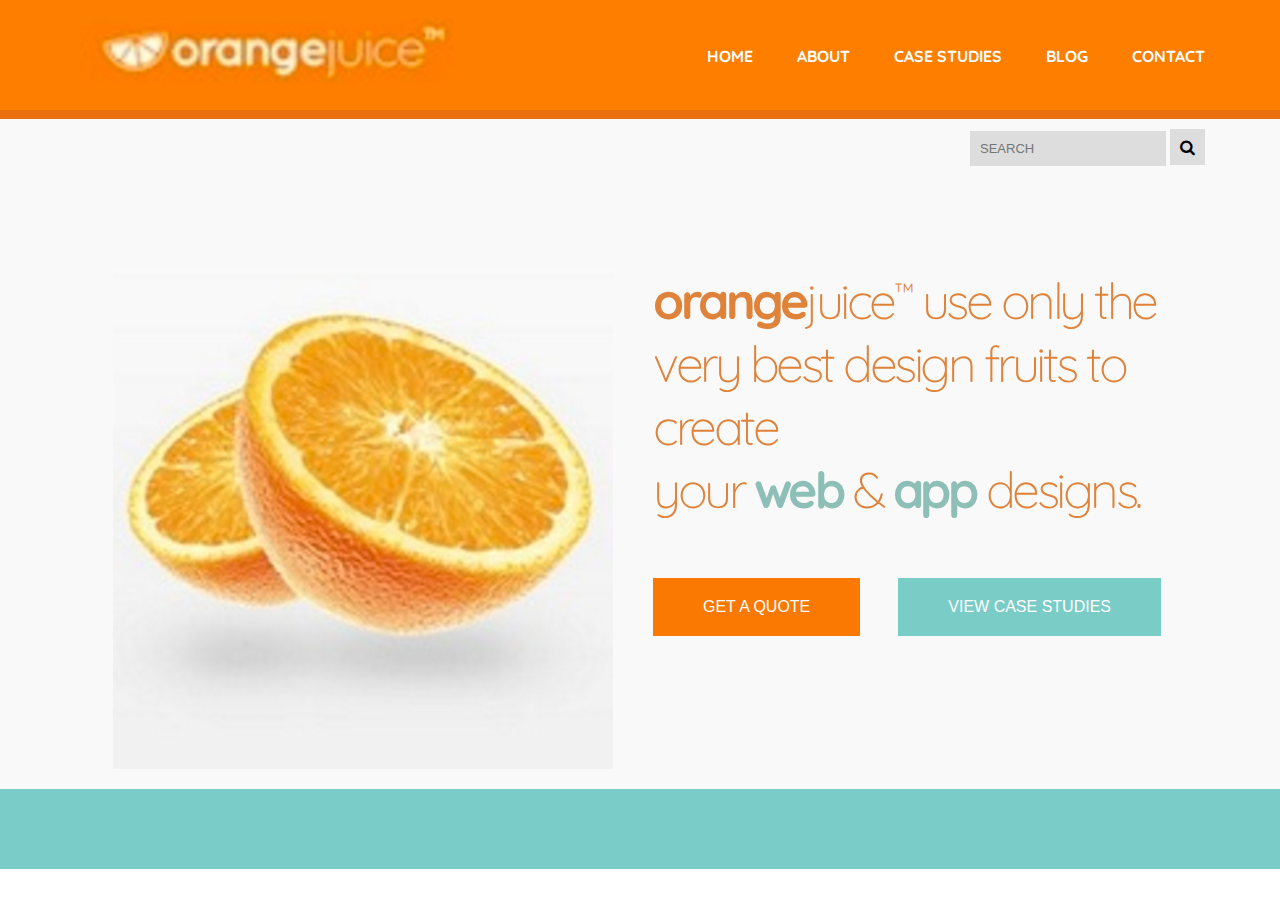
==== index.html @ 91f5002a "first commit" ====
<!DOCTYPE html>
<html>
<head>
	<title>orangejuice&trade;</title>
	<link href='https://fonts.googleapis.com/css?family=Quicksand:400,300,700' rel='stylesheet' type='text/css'>
	<link rel="stylesheet" href="http://maxcdn.bootstrapcdn.com/font-awesome/4.3.0/css/font-awesome.min.css">
	<link rel="stylesheet" href="css/main.css">
</head>
<body>
<nav>
		<a href="" class="logo"><img src="img/logo.png"></a>
	<ul>
		<li><a href="http://www.google.com">Home</a></li>
		<li><a href="http://www.hipsum.co/">About</a></li>
		<li><a href="http://www.reddit.com">Case Studies</a></li>
		<li><a href="http://www.foxsports.com.au/football/premier-league">Blog</a></li>
		<li><a href="http://www.metacritic.com/">Contact</a></li>
	</ul>
</nav>

<section>
	<div class="searchbar">
	<input type="" name="" placeholder="SEARCH"> <!-- don't know how to fit the search icon inside with the place holder-->
	<i class="fa fa-search" aria-hidden="true"></i>
	</div>
	<div class="mainstuff">
		<div class="oranges">
			<img src="img/oranges.png">
		</div>
		<div class="copy">
			<h1>
				<span id="unique">orange</span>juice<sup>&trade;</sup> use only the very best design fruits to create<br> your <span>web</span> &amp; <span>app</span> designs. 
			</h1>
			<button class="button1">Get A Quote</button>
			<button class="button2">View Case Studies</button>
		</div>
	</div>
</section> 

<footer>
	
</footer>


</body>
</html>
---- css/main.css ----
body {
	margin: 0;
	font-family: 'Quicksand', sans-serif;
	height: 100%;
	
}
/*
*NAVIGATION
*/
nav {
	height: 110px;
	border-bottom: 9px solid #EA7010;
	background-color: #FE7E00;
}
nav .logo {
	top: 18px;
	left: 80px;
	position: absolute;
}
nav .logo img{
	height: 70px;
}
nav ul {
	top: 30px;
	right:35px; 
	position: absolute;
}
nav ul li {
	display: inline-block;
	padding-right: 40px;
}
nav ul li a{
	font-size: 16px;
	color: #FFF;
	text-decoration: none;
	text-transform: uppercase;
	font-weight: 700;
}
/*
*SECTION
*/
section {
	height: 650px;
	margin: 0px;
	padding: 10px;
	background-color: #f9f9f9;
}
section .searchbar{
	float: right;
	margin-right: 65px;
}
section .searchbar i {
	background-color: #ddd;
	padding: 10px;
	margin: 0;
}
section input {
	border: none;
	background-color: #ddd;
	margin: 0;
	
	font-size: 13px;
	padding: 10px;
}
section .mainstuff {
	margin: 0 auto;
	width: 90%;
	padding-top: 100px;
}
section .mainstuff .oranges img {
	height: 500px;
	width: 500px;
	float: left;
	margin: 40px;
}
section .mainstuff .copy h1 {
	font-size: 50px;
	font-weight: 300;
	margin: 40px;
	color: #DF833B;
	letter-spacing: -3.5px;
}
#unique {
	color: #DF833B;
}
section .mainstuff .copy span {
	color: #8DBFB6;
	font-weight: 700;
}
section .mainstuff .copy sup {
	font-size: 25px;
}
.copy button {
	border: none;
	text-transform: uppercase;
	padding: 20px 50px;
	margin: 17px;
	font-size: 16px;
	color: #fff;
}
.copy .button1 {
	margin-left: 0;
	background-color: #f97902;
}
.copy .button2 {
	background-color: #7accc6;
}
/*
*FOOTER
*/ 
footer {
	height: 60px;
	margin: 0px;
	padding: 10px;
	background-color: #7accc8;
}
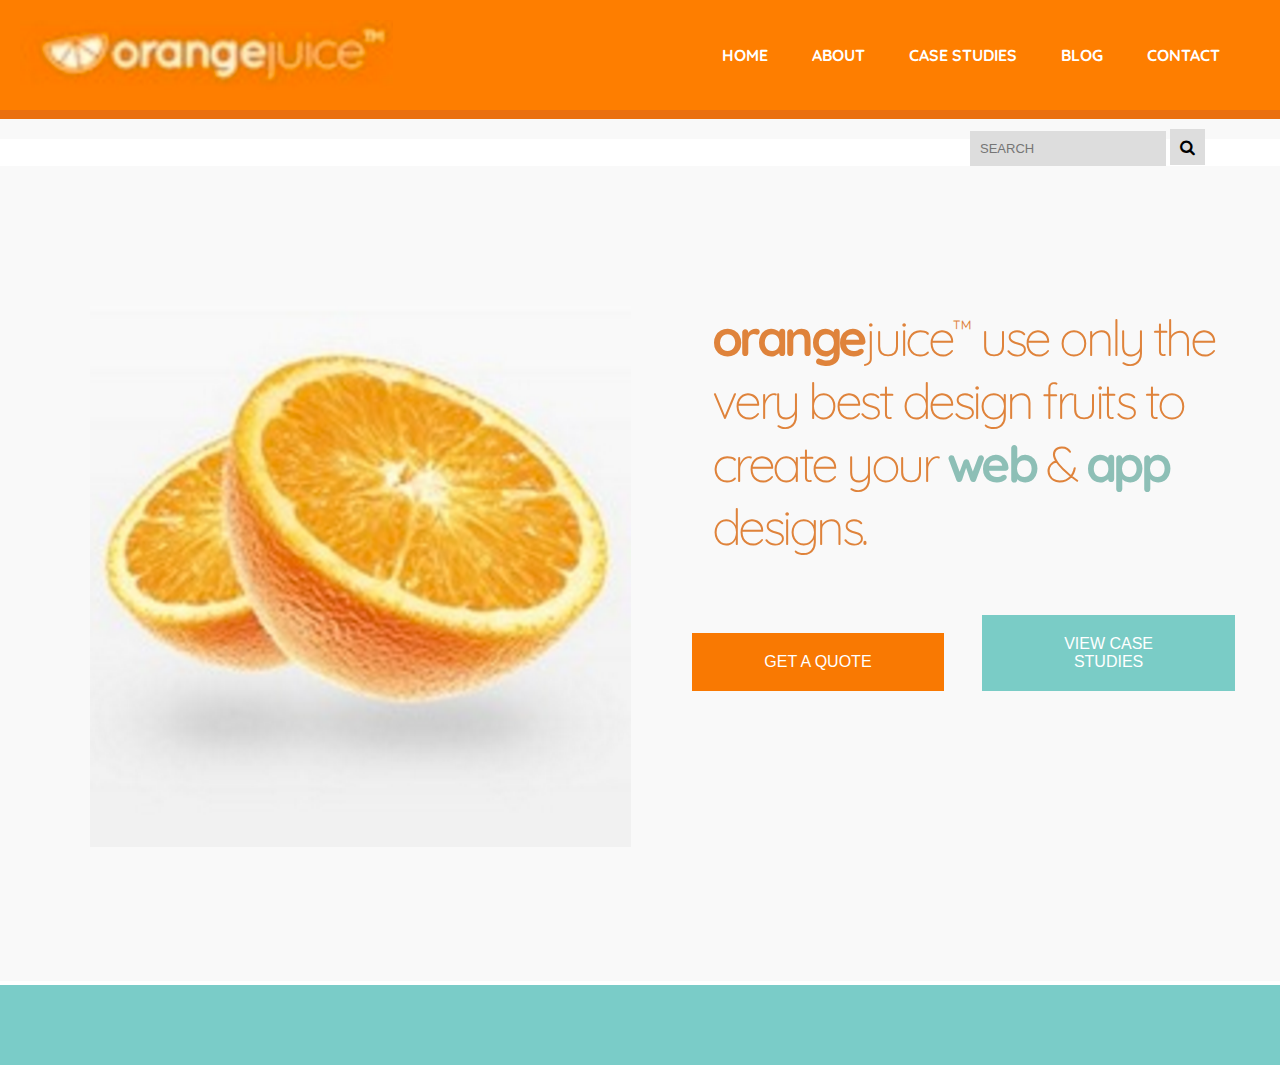
==== commit c0cacd67: "responsive" ====
--- a/index.html
+++ b/index.html
@@ -8,7 +8,7 @@
 </head>
 <body>
 <nav>
-		<a href="" class="logo"><img src="img/logo.png"></a>
+		<a href="index.html" class="logo"><img src="img/logo.png"></a>
 	<ul>
 		<li><a href="http://www.google.com">Home</a></li>
 		<li><a href="http://www.hipsum.co/">About</a></li>
@@ -18,23 +18,23 @@
 	</ul>
 </nav>
 
-<section>
+<section class="search">
 	<div class="searchbar">
 	<input type="" name="" placeholder="SEARCH"> <!-- don't know how to fit the search icon inside with the place holder-->
 	<i class="fa fa-search" aria-hidden="true"></i>
 	</div>
-	<div class="mainstuff">
+</section>
+<section class="main">
 		<div class="oranges">
 			<img src="img/oranges.png">
 		</div>
 		<div class="copy">
 			<h1>
-				<span id="unique">orange</span>juice<sup>&trade;</sup> use only the very best design fruits to create<br> your <span>web</span> &amp; <span>app</span> designs. 
+				<span id="unique">orange</span>juice<sup>&trade;</sup> use only the very best design fruits to create your <span>web</span> &amp; <span>app</span> designs. 
 			</h1>
 			<button class="button1">Get A Quote</button>
 			<button class="button2">View Case Studies</button>
 		</div>
-	</div>
 </section> 
 
 <footer>
--- a/css/main.css
+++ b/css/main.css
@@ -1,117 +1,182 @@
 body {
-	margin: 0;
-	font-family: 'Quicksand', sans-serif;
-	height: 100%;
-	
+margin : 0 auto;
+font-family : 'Quicksand', sans-serif;
+height : 100%;
 }
-/*
-*NAVIGATION
-*/
 nav {
-	height: 110px;
-	border-bottom: 9px solid #EA7010;
-	background-color: #FE7E00;
+height : 110px;
+border-bottom : 9px solid #EA7010;
+background-color : #FE7E00;
+margin : 0 auto;
 }
 nav .logo {
-	top: 18px;
-	left: 80px;
-	position: absolute;
+float : left;
+margin-top : 20px;
+margin-left : 20px;
 }
-nav .logo img{
-	height: 70px;
+nav .logo img {
+height : 70px;
 }
 nav ul {
-	top: 30px;
-	right:35px; 
-	position: absolute;
+float : right;
+margin-top : 45px;
+margin-right : 20px;
 }
 nav ul li {
-	display: inline-block;
-	padding-right: 40px;
+display : inline-block;
+padding-right : 40px;
 }
-nav ul li a{
-	font-size: 16px;
-	color: #FFF;
-	text-decoration: none;
-	text-transform: uppercase;
-	font-weight: 700;
+nav ul li a {
+font-size : 16px;
+color : #FFF;
+text-decoration : none;
+text-transform : uppercase;
+font-weight : 700;
 }
-/*
-*SECTION
-*/
-section {
-	height: 650px;
-	margin: 0px;
-	padding: 10px;
-	background-color: #f9f9f9;
+.search {
+margin : 0;
+padding : 10px;
+background-color : #f9f9f9;
 }
-section .searchbar{
-	float: right;
-	margin-right: 65px;
+section .searchbar {
+float : right;
+margin-right : 65px;
 }
 section .searchbar i {
-	background-color: #ddd;
-	padding: 10px;
-	margin: 0;
+background-color : #ddd;
+padding : 10px;
+margin : 0;
 }
 section input {
-	border: none;
-	background-color: #ddd;
-	margin: 0;
-	
-	font-size: 13px;
-	padding: 10px;
+border : none;
+background-color : #ddd;
+margin : 0;
+font-size : 13px;
+padding : 10px;
 }
-section .mainstuff {
-	margin: 0 auto;
-	width: 90%;
-	padding-top: 100px;
+.main {
+margin : 0 auto;
+width : 100%;
+padding : 100px 50px 90px;
+display : inline-block;
+background-color : #f9f9f9;
 }
-section .mainstuff .oranges img {
-	height: 500px;
-	width: 500px;
-	float: left;
-	margin: 40px;
+.main div {
+width : 47%;
+margin : 0 20px 0 0;
+float : left;
 }
-section .mainstuff .copy h1 {
-	font-size: 50px;
-	font-weight: 300;
-	margin: 40px;
-	color: #DF833B;
-	letter-spacing: -3.5px;
+.main .oranges img {
+width : 90%;
+margin : 40px;
+}
+.main .copy {
+padding-right : 10px;
+}
+.main .copy h1 {
+font-size : 50px;
+font-weight : 300;
+margin : 40px;
+color : #DF833B;
+letter-spacing : -3.5px;
 }
 #unique {
-	color: #DF833B;
+color : #DF833B;
 }
-section .mainstuff .copy span {
-	color: #8DBFB6;
-	font-weight: 700;
+.main .copy span {
+color : #8DBFB6;
+font-weight : 700;
 }
-section .mainstuff .copy sup {
-	font-size: 25px;
+.main .copy sup {
+font-size : 25px;
 }
 .copy button {
-	border: none;
-	text-transform: uppercase;
-	padding: 20px 50px;
-	margin: 17px;
-	font-size: 16px;
-	color: #fff;
+border : none;
+text-transform : uppercase;
+padding : 20px 50px;
+width : 42%;
+margin : 17px;
+font-size : 16px;
+color : #fff;
 }
 .copy .button1 {
-	margin-left: 0;
-	background-color: #f97902;
+margin-left : 20px;
+background-color : #f97902;
 }
 .copy .button2 {
-	background-color: #7accc6;
+background-color : #7accc6;
 }
-/*
-*FOOTER
-*/ 
 footer {
-	height: 60px;
-	margin: 0px;
-	padding: 10px;
-	background-color: #7accc8;
+height : 60px;
+margin : 0;
+padding : 10px;
+background-color : #7accc8;
 }
-
+@media (max-width:1022px) {
+nav {
+height : 160px;
+text-align : center;
+}
+.main .copy h1 {
+font-size : 45px;
+}
+nav .logo {
+float : none;
+}
+nav ul {
+float : none;
+margin : 0 auto;
+margin-top : 15px;
+}
+}
+@media (max-width:832px) {
+.main .copy h1 {
+font-size : 40px;
+}
+.copy .button1 {
+width : 100%;
+}
+.copy .button2 {
+width : 100%;
+}
+.main div {
+width : 80%;
+margin : 0;
+padding : 0;
+}
+.main .oranges img {
+margin : 0;
+text-align : center;
+width : 100%;
+}
+}
+@media (max-width:609px) {
+nav ul li {
+padding : 15px 20px 0;
+}
+.main {
+padding : 100px 10px 90px;
+}
+}
+@media (max-width:401px) {
+nav {
+height : 195px;
+}
+nav .logo img {
+height : 65px;
+}
+nav .logo {
+margin : 0;
+}
+nav ul {
+margin : 0;
+}
+}
+@media (max-width:349px) {
+nav .logo img {
+height : 55px;
+}
+.main .copy h1 {
+font-size : 35px;
+}
+}